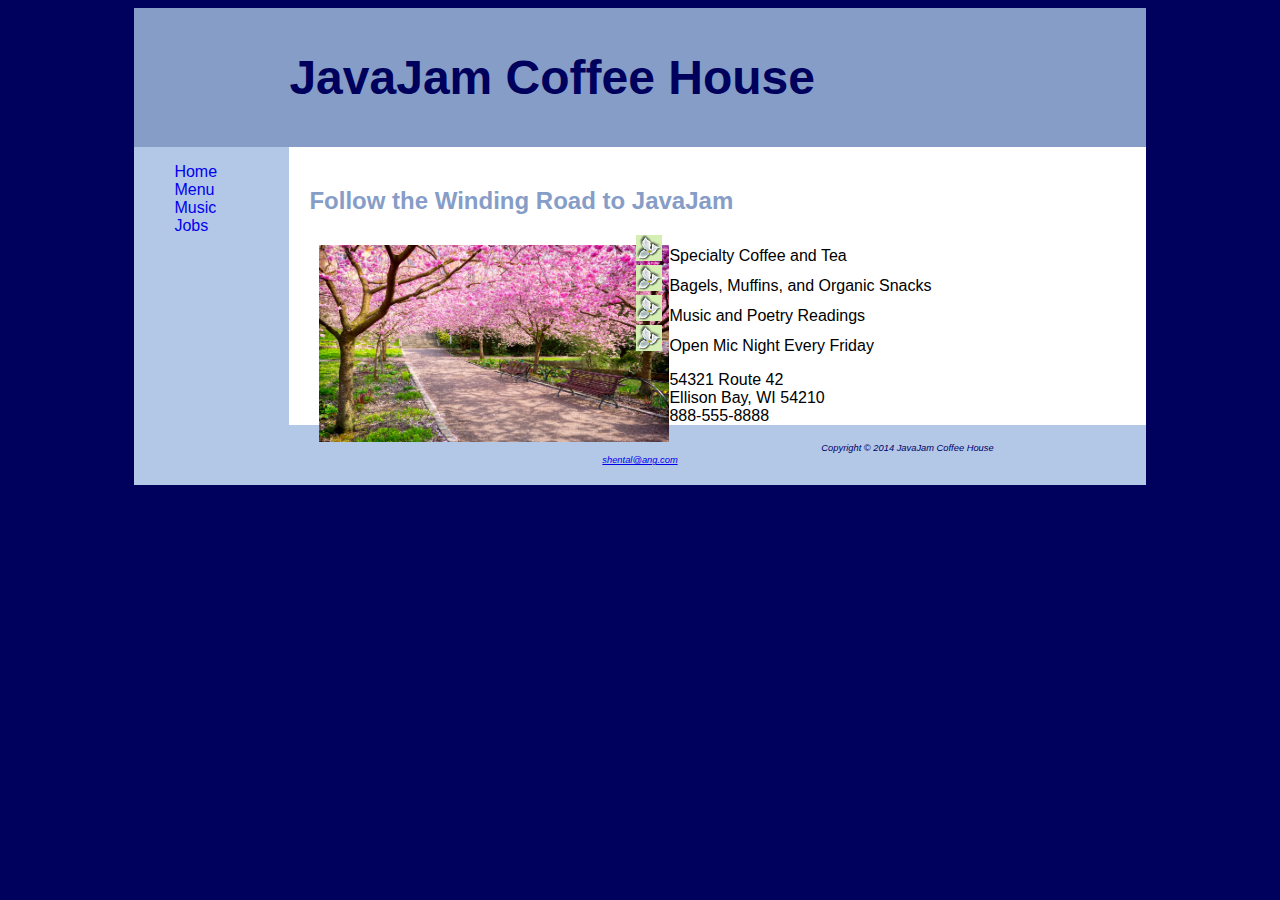
==== week_4/CaseStudy_02/index.html @ d3b43276 "Case Study 2 Home Page" ====
<!DOCTYPE html>
<html lang="en">
  <head>
    <meta charset="UTF-8" />
    <meta name="viewport" content="width=device-width, initial-scale=1.0" />
    <title>Document</title>
    <link rel="stylesheet" href="stylesheet.css" />
  </head>
  <body>
    <div id="wrapper">
      <header>
        <h1>JavaJam Coffee House</h1>
      </header>
      <div id="leftcolumn">
        <nav>
          <ul>
            <li><a href="index.html">Home</a></li>
            <li><a href="menu.html">Menu</a></li>
            <li><a href="music.html">Music</a></li>
            <li><a href="jobs.html">Jobs</a></li>
          </ul>
        </nav>
      </div>
      <div id="rightcolumn">
        <div class="content">
          <h2>Follow the Winding Road to JavaJam</h2>
          <!-- Image Address: https://guideposts.org/positive-living/why-spring-is-the-most-positive-season/ -->
          <img
            src="assets/cherry_blossoms.jpg"
            id="floatleft"
            alt="Cherry Blossom"
          />
          <div>
            <ul>
              <li>Specialty Coffee and Tea</li>
              <li>Bagels, Muffins, and Organic Snacks</li>
              <li>Music and Poetry Readings</li>
              <li>Open Mic Night Every Friday</li>
            </ul>
          </div>
          <div>
            <p>
              54321 Route 42 <br />
              Ellison Bay, WI 54210 <br />
              888-555-8888
            </p>
          </div>
        </div>
      </div>
      <footer>
        <small
          ><i>
            Copyright &copy; 2014 JavaJam Coffee House
            <br />
            <a href="shental@ang.com">shental@ang.com</a>
          </i></small
        >
      </footer>
    </div>
  </body>
</html>
---- week_4/CaseStudy_02/stylesheet.css ----
body {
  font-family: Verdana, Arial, sans-serif;
  background-color: #00005d;
}
#wrapper {
  background-color: #b3c7e6;
  color: #000066;
  width: 80%;
  margin: auto;
  min-width: 850px;
}
#leftcolumn {
  float: left;
  width: 150px;
}
#rightcolumn {
  margin-left: 155px;
  background-color: #ffffff;
  color: #000000;
}
header {
  background-color: #869dc7;
  color: #00005d;
  font-size: 150%;
  padding: 10px 10px 10px 155px;
}
h2 {
  color: #869dc7;
  font-family: arial, sans-serif;
}
.content {
  padding: 20px 20px 0 20px;
}
#floatleft {
  margin: 10px 0px 10px 10px;
  float: left;
  width: 350px;
  height: auto;
}

footer {
  font-size: 70%;
  text-align: center;
  clear: right;
  padding-bottom: 20px;
}
nav ul {
  list-style-type: none;
}
nav a {
  text-decoration: none;
}

.content ul {
  list-style-image: url(assets/trilliumbg.gif);
}
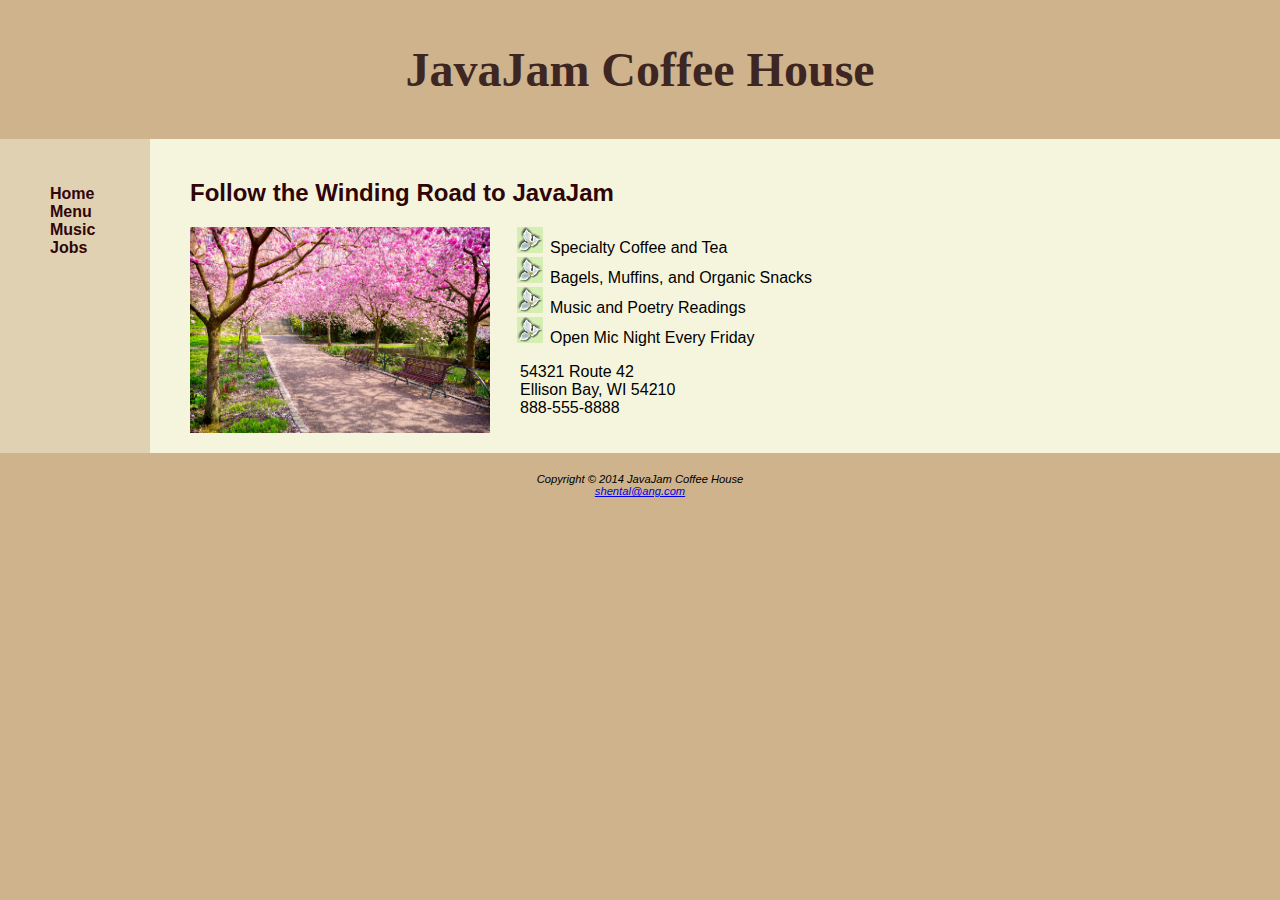
==== commit 47c98811: "Updated CSS and all the pages" ====
--- a/week_4/CaseStudy_02/index.html
+++ b/week_4/CaseStudy_02/index.html
@@ -7,10 +7,10 @@
     <link rel="stylesheet" href="stylesheet.css" />
   </head>
   <body>
+    <header>
+      <h1>JavaJam Coffee House</h1>
+    </header>
     <div id="wrapper">
-      <header>
-        <h1>JavaJam Coffee House</h1>
-      </header>
       <div id="leftcolumn">
         <nav>
           <ul>
@@ -25,37 +25,41 @@
         <div class="content">
           <h2>Follow the Winding Road to JavaJam</h2>
           <!-- Image Address: https://guideposts.org/positive-living/why-spring-is-the-most-positive-season/ -->
-          <img
-            src="assets/cherry_blossoms.jpg"
-            id="floatleft"
-            alt="Cherry Blossom"
-          />
-          <div>
-            <ul>
-              <li>Specialty Coffee and Tea</li>
-              <li>Bagels, Muffins, and Organic Snacks</li>
-              <li>Music and Poetry Readings</li>
-              <li>Open Mic Night Every Friday</li>
-            </ul>
-          </div>
-          <div>
-            <p>
-              54321 Route 42 <br />
-              Ellison Bay, WI 54210 <br />
-              888-555-8888
-            </p>
+          <div class="flexContainer">
+            <img
+              src="assets/cherry_blossoms.jpg"
+              id="floatleft"
+              alt="Cherry Blossom"
+            />
+
+            <div class="flexRight">
+              <div>
+                <ul>
+                  <!-- Gif Address: https://giphy.com/stickers/coffee-cup-sflowww-gbrsWEQavn799pPEws -->
+                  <li>Specialty Coffee and Tea</li>
+                  <li>Bagels, Muffins, and Organic Snacks</li>
+                  <li>Music and Poetry Readings</li>
+                  <li>Open Mic Night Every Friday</li>
+                </ul>
+              </div>
+              <div class="address">
+                <p>
+                  54321 Route 42 <br />
+                  Ellison Bay, WI 54210 <br />
+                  888-555-8888 <br />
+                </p>
+              </div>
+            </div>
           </div>
         </div>
       </div>
-      <footer>
-        <small
-          ><i>
-            Copyright &copy; 2014 JavaJam Coffee House
-            <br />
-            <a href="shental@ang.com">shental@ang.com</a>
-          </i></small
-        >
-      </footer>
     </div>
+    <footer>
+      <i>
+        Copyright &copy; 2014 JavaJam Coffee House
+        <br />
+        <a href="shental@ang.com">shental@ang.com</a>
+      </i>
+    </footer>
   </body>
 </html>
--- a/week_4/CaseStudy_02/stylesheet.css
+++ b/week_4/CaseStudy_02/stylesheet.css
@@ -1,56 +1,157 @@
 body {
   font-family: Verdana, Arial, sans-serif;
-  background-color: #00005d;
+  background-color: #cfb38c;
+  min-width: 800px;
+  margin: 0;
 }
+header {
+  background-color: #cfb38c;
+  font-size: 150%;
+  padding: 10px 10px 10px 10px;
+  text-align: center;
+}
+header h1 {
+  font-family: "spicy rice";
+  color: #3e2723;
+}
+/*Main Content Box*/
 #wrapper {
-  background-color: #b3c7e6;
-  color: #000066;
-  width: 80%;
-  margin: auto;
-  min-width: 850px;
+  background-color: #f5f5dd;
+  display: flex;
 }
 #leftcolumn {
-  float: left;
   width: 150px;
+  background-color: #e1d1b3;
+  padding: 10px;
+  box-sizing: border-box;
+}
+nav ul {
+  list-style-type: none;
+  padding-top: 20px;
+}
+nav a {
+  text-decoration: none;
+  color: #2f0508;
+  font-weight: bold;
 }
 #rightcolumn {
-  margin-left: 155px;
-  background-color: #ffffff;
+  flex: 1; /* This allows the right column to take up the remaining space */
+  background-color: #f5f5dd;
   color: #000000;
+  padding: 20px;
+  box-sizing: border-box;
 }
-header {
-  background-color: #869dc7;
-  color: #00005d;
-  font-size: 150%;
-  padding: 10px 10px 10px 155px;
+
+.content {
+  padding: 0px 20px;
 }
-h2 {
-  color: #869dc7;
+.content h2 {
+  color: #2f0508;
   font-family: arial, sans-serif;
 }
-.content {
-  padding: 20px 20px 0 20px;
+/*index.html*/
+.flexContainer {
+  display: flex;
 }
-#floatleft {
-  margin: 10px 0px 10px 10px;
-  float: left;
-  width: 350px;
+.flexContainer > img {
+  width: 300px;
   height: auto;
 }
+.flexContainer > .flexRight {
+  flex: 1;
+  box-sizing: border-box;
+  margin: 0px 20px;
+}
+.content ul {
+  list-style-image: url(assets/trilliumbg.gif);
+  margin: 0px;
+}
+.flexRight > .address {
+  padding-left: 10px;
+}
+/*menu.html*/
+#menu {
+  display: flex;
+  justify-content: center;
+}
+#menu dl {
+  display: grid;
+  grid-template-columns: auto auto;
+  column-gap: 5px;
+  row-gap: 5px;
+  width: fit-content;
+  margin: auto;
+}
+#menu dt,
+#menu dd {
+  padding: 10px;
+}
 
+#menu dt:nth-child(4n-3),
+#menu dd:nth-child(4n-2) {
+  background-color: #cfb38c;
+}
+
+#menu dt {
+  grid-column: 1;
+  display: flex;
+  justify-content: center;
+  text-align: center;
+  align-items: center;
+  font-weight: bold;
+}
+
+#menu dd {
+  grid-column: 2;
+  margin-left: 0;
+}
+
+#menu dd span,
+#music span {
+  font-weight: bold;
+}
+
+/*music.html*/
+
+#music {
+  width: 100%;
+  border-collapse: collapse;
+  margin: auto;
+}
+
+#music th,
+#music td {
+  padding: 10px;
+  text-align: left;
+}
+
+#music th {
+  background-color: #e1d1b3;
+}
+
+#music img {
+  max-width: 100%;
+  height: auto;
+  border-radius: 8px;
+}
+
+#music audio {
+  width: 100%;
+}
+
+form label {
+  display: block;
+  text-align: right;
+  padding-right: 20px;
+}
+form input[type="text"],
+input[type="email"],
+input[type="date"] {
+  width: 100%;
+}
 footer {
   font-size: 70%;
   text-align: center;
-  clear: right;
-  padding-bottom: 20px;
+  padding: 20px;
+  background-color: #cfb38c;
 }
-nav ul {
-  list-style-type: none;
-}
-nav a {
-  text-decoration: none;
-}
-
-.content ul {
-  list-style-image: url(assets/trilliumbg.gif);
-}
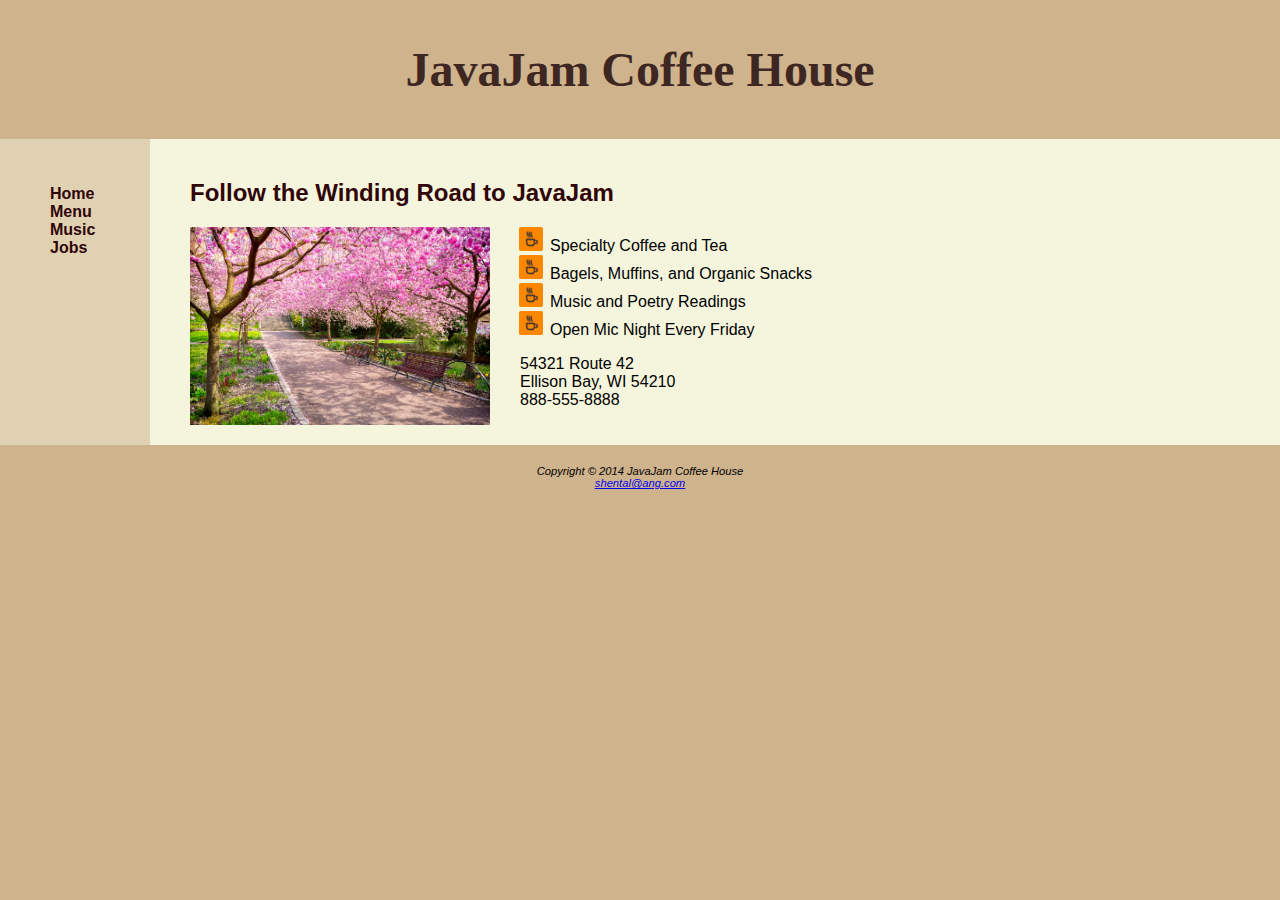
==== commit 60fb8ef7: "Adding active class" ====
--- a/week_4/CaseStudy_02/index.html
+++ b/week_4/CaseStudy_02/index.html
@@ -4,7 +4,7 @@
     <meta charset="UTF-8" />
     <meta name="viewport" content="width=device-width, initial-scale=1.0" />
     <title>Document</title>
-    <link rel="stylesheet" href="stylesheet.css" />
+    <link rel="stylesheet" href="javajam.css" />
   </head>
   <body>
     <header>
@@ -14,7 +14,7 @@
       <div id="leftcolumn">
         <nav>
           <ul>
-            <li><a href="index.html">Home</a></li>
+            <li><a href="index.html" class="active">Home</a></li>
             <li><a href="menu.html">Menu</a></li>
             <li><a href="music.html">Music</a></li>
             <li><a href="jobs.html">Jobs</a></li>
--- a/week_4/CaseStudy_02/javajam.css
+++ b/week_4/CaseStudy_02/javajam.css
@@ -0,0 +1,164 @@
+body {
+  font-family: Verdana, Arial, sans-serif;
+  background-color: #cfb38c;
+  min-width: 800px;
+  margin: 0;
+}
+header {
+  background-color: #cfb38c;
+  font-size: 150%;
+  padding: 10px 10px 10px 10px;
+  text-align: center;
+}
+header h1 {
+  font-family: "spicy rice";
+  color: #3e2723;
+}
+/*Main Content Box*/
+#wrapper {
+  background-color: #f5f5dd;
+  display: flex;
+}
+#leftcolumn {
+  width: 150px;
+  background-color: #e1d1b3;
+  padding: 10px;
+  box-sizing: border-box;
+}
+nav ul {
+  list-style-type: none;
+  padding-top: 20px;
+}
+nav a {
+  text-decoration: none;
+  color: #2f0508;
+  font-weight: bold;
+}
+
+nav a .active {
+  color: #9f8a6d;
+}
+#rightcolumn {
+  flex: 1; /* This allows the right column to take up the remaining space */
+  background-color: #f5f5dd;
+  color: #000000;
+  padding: 20px;
+  box-sizing: border-box;
+}
+
+.content {
+  padding: 0px 20px;
+}
+.content h2 {
+  color: #2f0508;
+  font-family: arial, sans-serif;
+}
+/*index.html*/
+.flexContainer {
+  display: flex;
+}
+.flexContainer > img {
+  width: 300px;
+  height: auto;
+}
+.flexContainer > .flexRight {
+  flex: 1;
+  box-sizing: border-box;
+  margin: 0px 20px;
+}
+.content ul {
+  list-style-image: url(assets/coffeeCup.png);
+  background-size: 10px 10px;
+  margin: 0px;
+}
+.flexRight > .address {
+  padding-left: 10px;
+}
+/*menu.html*/
+#menu {
+  display: flex;
+  justify-content: center;
+}
+#menu dl {
+  display: grid;
+  grid-template-columns: auto auto;
+  column-gap: 5px;
+  row-gap: 5px;
+  width: fit-content;
+  margin: auto;
+}
+#menu dt,
+#menu dd {
+  padding: 10px;
+}
+
+#menu dt:nth-child(1),
+#menu dd:nth-child(2),
+#menu dt:nth-child(5),
+#menu dd:nth-child(6) {
+  background-color: #cfb38c;
+}
+
+#menu dt {
+  grid-column: 1;
+  display: flex;
+  justify-content: center;
+  text-align: center;
+  align-items: center;
+  font-weight: bold;
+}
+
+#menu dd {
+  grid-column: 2;
+  margin-left: 0;
+}
+
+#menu dd span,
+#music span {
+  font-weight: bold;
+}
+
+/*music.html*/
+
+#music {
+  width: 80%;
+  border-collapse: collapse;
+  margin: auto;
+}
+
+#music th,
+#music td {
+  padding: 10px;
+  text-align: left;
+}
+
+#music th {
+  background-color: #e1d1b3;
+}
+
+#music img {
+  max-width: 100%;
+  height: auto;
+  border-radius: 8px;
+}
+
+#music audio {
+  width: 100%;
+}
+
+form label {
+  display: block;
+  text-align: right;
+  padding-right: 20px;
+}
+form input[type="text"],
+input[type="email"],
+input[type="date"] {
+  width: 100%;
+}
+footer {
+  font-size: 70%;
+  text-align: center;
+  padding: 20px;
+  background-color: #cfb38c;
+}
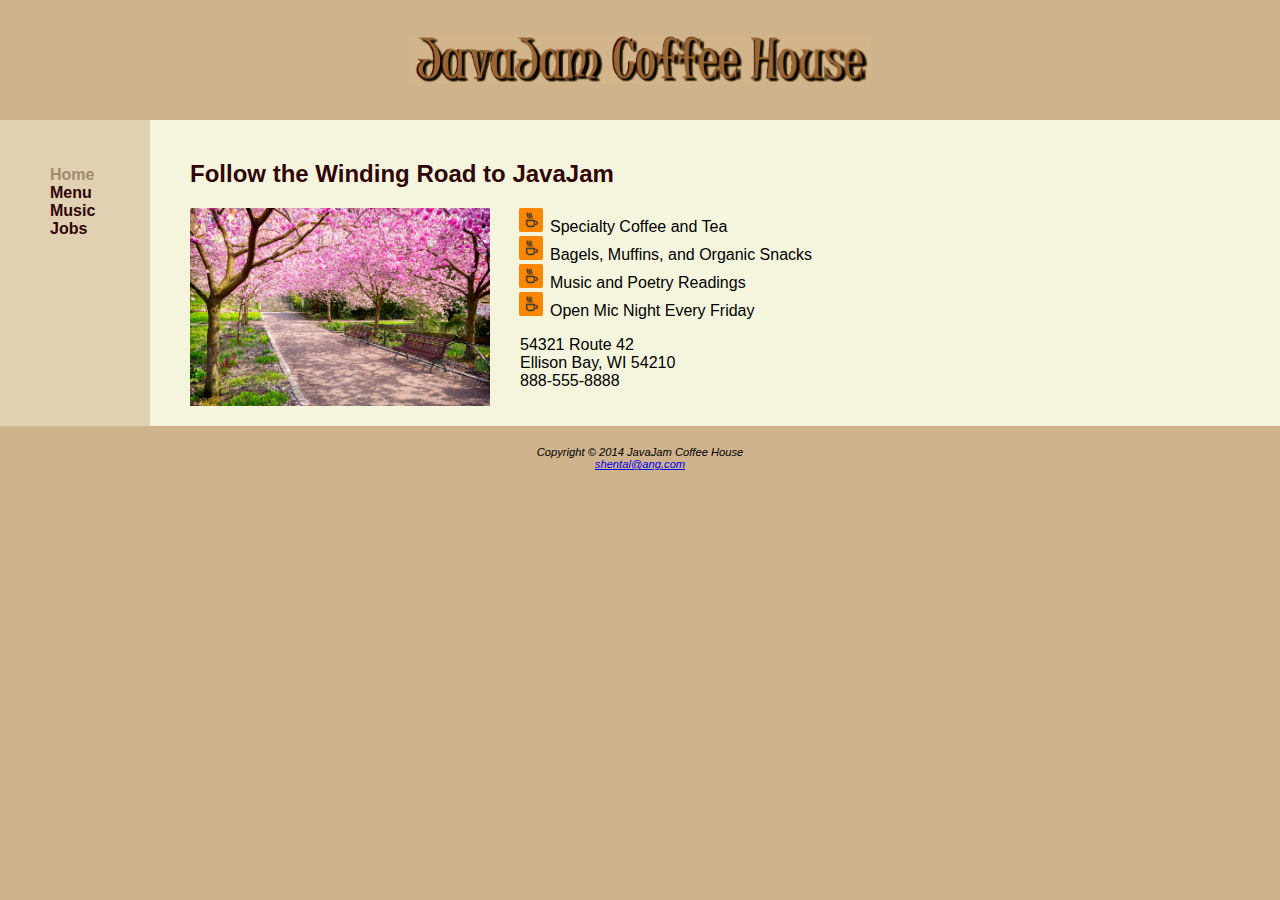
==== commit b5cd66b1: "added php file and fix minor bugs" ====
--- a/week_4/CaseStudy_02/index.html
+++ b/week_4/CaseStudy_02/index.html
@@ -7,9 +7,7 @@
     <link rel="stylesheet" href="javajam.css" />
   </head>
   <body>
-    <header>
-      <h1>JavaJam Coffee House</h1>
-    </header>
+    <header></header>
     <div id="wrapper">
       <div id="leftcolumn">
         <nav>
@@ -58,7 +56,7 @@
       <i>
         Copyright &copy; 2014 JavaJam Coffee House
         <br />
-        <a href="shental@ang.com">shental@ang.com</a>
+        <a href="mailto:shental@ang.com">shental@ang.com</a>
       </i>
     </footer>
   </body>
--- a/week_4/CaseStudy_02/javajam.css
+++ b/week_4/CaseStudy_02/javajam.css
@@ -6,9 +6,11 @@
 }
 header {
   background-color: #cfb38c;
-  font-size: 150%;
-  padding: 10px 10px 10px 10px;
-  text-align: center;
+  padding: 10px;
+  background-image: url("assets/javaJam.png");
+  background-position: center;
+  background-repeat: no-repeat;
+  height: 100px;
 }
 header h1 {
   font-family: "spicy rice";
@@ -35,7 +37,7 @@
   font-weight: bold;
 }
 
-nav a .active {
+nav a.active {
   color: #9f8a6d;
 }
 #rightcolumn {
@@ -156,6 +158,11 @@
 input[type="date"] {
   width: 100%;
 }
+form td {
+  padding: 10px 0px;
+  vertical-align: top;
+}
+
 footer {
   font-size: 70%;
   text-align: center;
